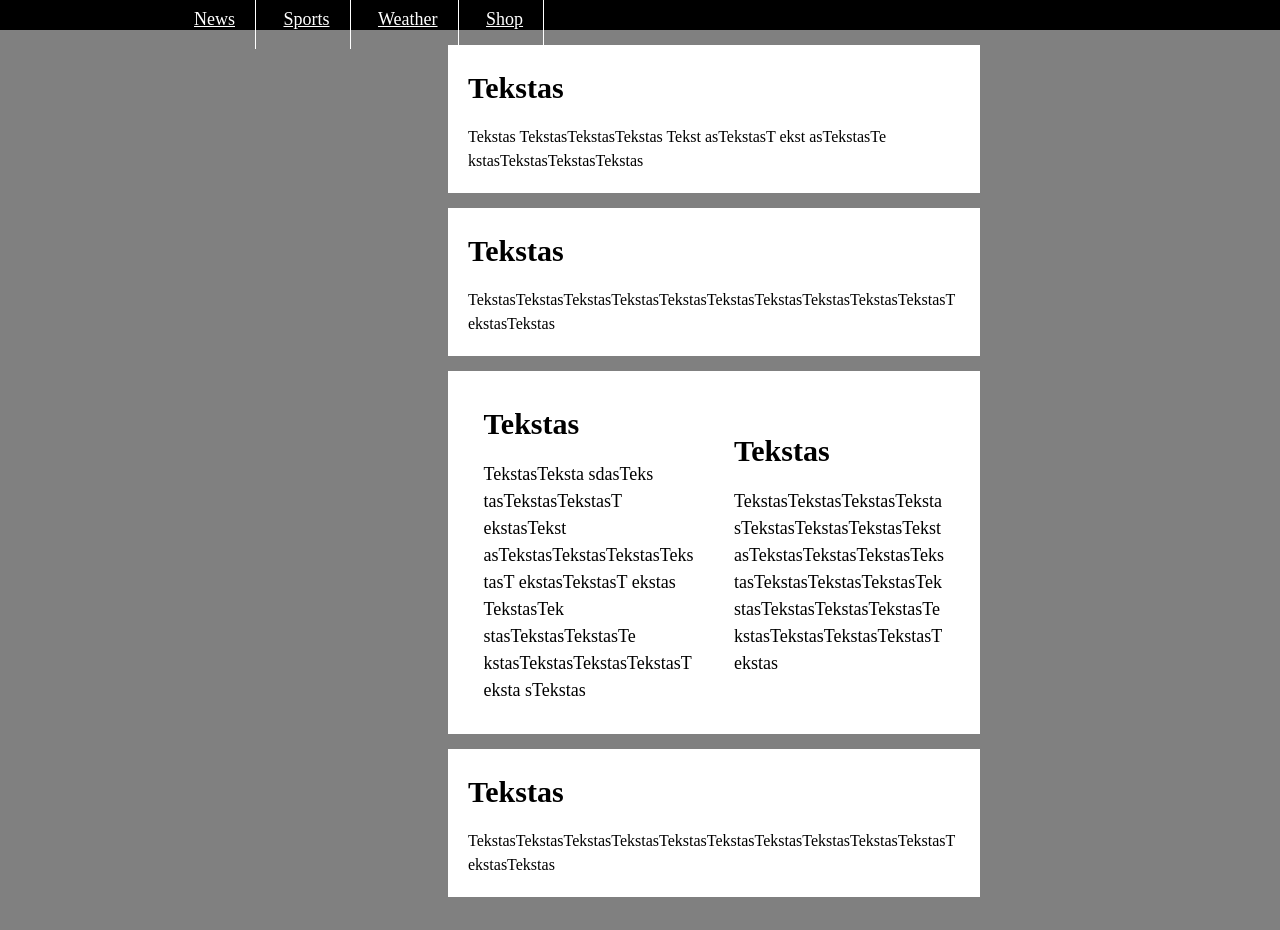
==== 2 uzduotis daroma/index.html @ 4939fcb4 "Add files via upload" ====
<!DOCTYPE html>
<html lang="en">
<head>
    <meta charset="UTF-8">
    <meta http-equiv="X-UA-Compatible" content="IE=edge">
    <meta name="viewport" content="width=device-width, initial-scale=1.0">
    <title>Document</title>
    <link rel="stylesheet" href="style.css">
</head>
<body>
    
    <header>
        <nav>
            <ul>
                <li><a href="News">News</a></li>
                <li><a href="News">Sports</a></li>
                <li><a href="News">Weather</a></li>
                <li><a href="News">Shop</a></li>
            </ul>
        </nav>
    </header>
    <section>
        <div>
            <h1><b>Tekstas</b></h1>
            <p>Tekstas TekstasTekstasTekstas Tekst asTekstasT ekst asTekstasTe kstasTekstasTekstasTekstas</p>
        </div>
        <div>
            <h1><b>Tekstas</b></h1>
            <p>TekstasTekstasTekstasTekstasTekstasTekstasTekstasTekstasTekstasTekstasTekstasTekstas</p>
        </div>
        <div>
            <div>
                <h1><b>Tekstas</b></h1>
                <p>TekstasTeksta  sdasTeks tasTekstasTekstasT ekstasTekst asTekstasTekstasTekstasTekstasT ekstasTekstasT ekstas TekstasTek stasTekstasTekstasTe kstasTekstasTekstasTekstasTeksta sTekstas</p>
            </div>
            <div>
                <h1><b>Tekstas</b></h1>
                <p>TekstasTekstasTekstasTekstasTekstasTekstasTekstasTekstasTekstasTekstasTekstasTekstasTekstasTekstasTekstasTekstasTekstasTekstasTekstasTekstasTekstasTekstasTekstasTekstas</p>
            </div>
        </div>
        <div>
            <h1><b>Tekstas</b></h1>
            <p>TekstasTekstasTekstasTekstasTekstasTekstasTekstasTekstasTekstasTekstasTekstasTekstas</p>
        </div>
        <footer></footer>
    </section>

</body>
</html>
---- 2 uzduotis daroma/style.css ----
/* http://meyerweb.com/eric/tools/css/reset/ 
   v2.0 | 20110126
   License: none (public domain)
*/

html, body, div, span, applet, object, iframe,
h1, h2, h3, h4, h5, h6, p, blockquote, pre,
a, abbr, acronym, address, big, cite, code,
del, dfn, em, img, ins, kbd, q, s, samp,
small, strike, strong, sub, sup, tt, var,
b, u, i, center,
dl, dt, dd, ol, ul, li,
fieldset, form, label, legend,
table, caption, tbody, tfoot, thead, tr, th, td,
article, aside, canvas, details, embed, 
figure, figcaption, footer, header, hgroup, 
menu, nav, output, ruby, section, summary,
time, mark, audio, video {
	margin: 0;
	padding: 0;
	border: 0;
	font-size: 100%;
	font: inherit;
	vertical-align: baseline;
}
/* HTML5 display-role reset for older browsers */
article, aside, details, figcaption, figure, 
footer, header, hgroup, menu, nav, section {
	display: block;
}
body {
	line-height: 1;
}
ol, ul {
	list-style: none;
}
blockquote, q {
	quotes: none;
}
blockquote:before, blockquote:after,
q:before, q:after {
	content: '';
	content: none;
}
table {
	border-collapse: collapse;
	border-spacing: 0;
}
/* ---------------------------------------- */
header{
    
  background: black;
  color: white;
  font-size: 30px;
}
nav{
    background-color: black;
    display: inline-block;
    width: 100%;
}
ul{
    width: 100%;

}
a {
    border-right: 1px solid white;
    font-size: large;
    padding: 20px;
    color: white;
}
li {
    display: inline-block;
}
li:nth-child(1){
    width: 20%;
    text-align: right;  
}

html{
    height:100%;
  }
  body{
    height:100%;
  }
    section {
    overflow: auto;
    text-align: center;
    background-color: gray;
      height: 100%;
      top: 0;
      left: 0;
      width: 100%;
}
div{
    line-height: 1.5;
    /* text-align: left; */
    width: 40%;
    background-color: white;
    margin-top: 15px;
    margin-left:35%;
    margin-right:25%;
    padding: 15px;
    /* margin: auto; */
  
  padding: 10px;
  word-wrap: break-word;
  
}
h1{
    font-size:30px;
    text-align: left;
    font-weight: 900;
    padding:5px;
    margin: 5px;
}
p{
    text-align: left;
    padding:5px;
    margin: 5px;
}
div:nth-child(3){
    font-size:0;
    
}
div>div{
    width:45%;
    font-size: large;
    text-align: left;
    overflow-wrap: break-word;
    display: inline-block;
    position: relative;
    vertical-align: middle;
    margin:0 auto;
}
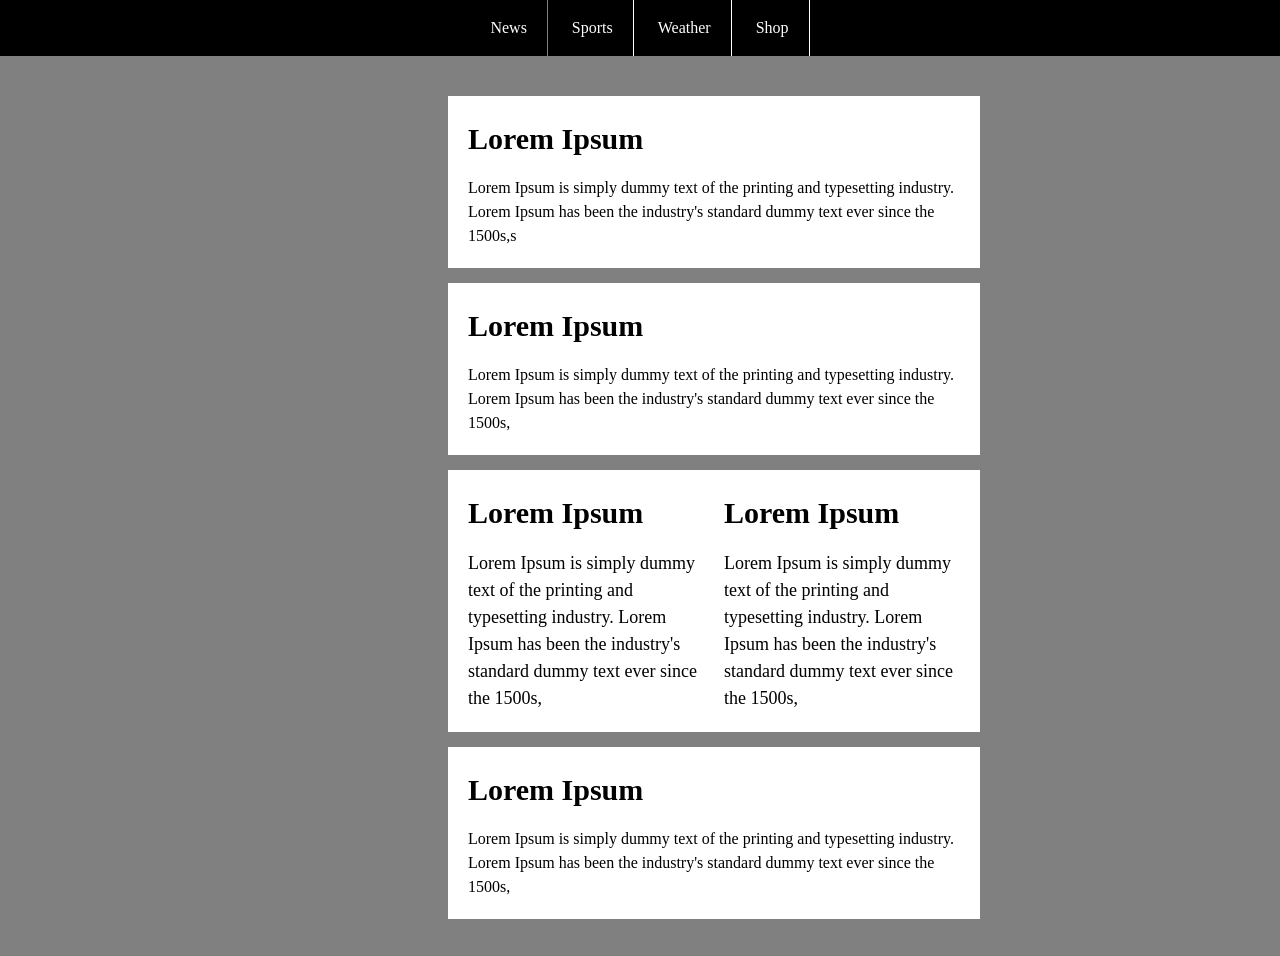
==== commit 2f423a87: "Add files via upload" ====
--- a/2 uzduotis daroma/index.html
+++ b/2 uzduotis daroma/index.html
@@ -18,29 +18,30 @@
                 <li><a href="News">Shop</a></li>
             </ul>
         </nav>
+           
     </header>
     <section>
         <div>
-            <h1><b>Tekstas</b></h1>
-            <p>Tekstas TekstasTekstasTekstas Tekst asTekstasT ekst asTekstasTe kstasTekstasTekstasTekstas</p>
+            <h1><b>Lorem Ipsum</b></h1>
+            <p>Lorem Ipsum is simply dummy text of the printing and typesetting industry. Lorem Ipsum has been the industry's standard dummy text ever since the 1500s,s</p>
         </div>
         <div>
-            <h1><b>Tekstas</b></h1>
-            <p>TekstasTekstasTekstasTekstasTekstasTekstasTekstasTekstasTekstasTekstasTekstasTekstas</p>
+            <h1><b>Lorem Ipsum</b></h1>
+            <p>Lorem Ipsum is simply dummy text of the printing and typesetting industry. Lorem Ipsum has been the industry's standard dummy text ever since the 1500s,</p>
         </div>
         <div>
-            <div>
-                <h1><b>Tekstas</b></h1>
-                <p>TekstasTeksta  sdasTeks tasTekstasTekstasT ekstasTekst asTekstasTekstasTekstasTekstasT ekstasTekstasT ekstas TekstasTek stasTekstasTekstasTe kstasTekstasTekstasTekstasTeksta sTekstas</p>
-            </div>
-            <div>
-                <h1><b>Tekstas</b></h1>
-                <p>TekstasTekstasTekstasTekstasTekstasTekstasTekstasTekstasTekstasTekstasTekstasTekstasTekstasTekstasTekstasTekstasTekstasTekstasTekstasTekstasTekstasTekstasTekstasTekstas</p>
-            </div>
+            <span>
+                <h1><b>Lorem Ipsum</b></h1>
+                <p>Lorem Ipsum is simply dummy text of the printing and typesetting industry. Lorem Ipsum has been the industry's standard dummy text ever since the 1500s,</p>
+            </span>
+            <span>
+                <h1><b>Lorem Ipsum</b></h1>
+                <p>Lorem Ipsum is simply dummy text of the printing and typesetting industry. Lorem Ipsum has been the industry's standard dummy text ever since the 1500s,</p>
+            </span>
         </div>
         <div>
-            <h1><b>Tekstas</b></h1>
-            <p>TekstasTekstasTekstasTekstasTekstasTekstasTekstasTekstasTekstasTekstasTekstasTekstas</p>
+            <h1><b>Lorem Ipsum</b></h1>
+            <p>Lorem Ipsum is simply dummy text of the printing and typesetting industry. Lorem Ipsum has been the industry's standard dummy text ever since the 1500s,</p>
         </div>
         <footer></footer>
     </section>
--- a/2 uzduotis daroma/style.css
+++ b/2 uzduotis daroma/style.css
@@ -49,32 +49,31 @@
 /* ---------------------------------------- */
 header{
     
-  background: black;
-  color: white;
-  font-size: 30px;
+ 
 }
-nav{
+
+ul{
+    text-align: center;
+    list-style-type: none;
+    width: 100%;
     background-color: black;
-    display: inline-block;
-    width: 100%;
-}
-ul{
-    width: 100%;
-
+    margin: 0;
+     padding: 0;
 }
 a {
+    color: white;
+    text-decoration: none;
+} 
+li {
+    text-align: center;
+    display: inline-block;
+    padding:20px;
+    color: white;
     border-right: 1px solid white;
-    font-size: large;
-    padding: 20px;
-    color: white;
 }
-li {
-    display: inline-block;
-}
-li:nth-child(1){
-    width: 20%;
-    text-align: right;  
-}
+li:nth-child(1){ 
+    border-right: 1px solid gray; 
+} 
 
 html{
     height:100%;
@@ -122,8 +121,14 @@
     font-size:0;
     
 }
-div>div{
-    width:45%;
+div:nth-child(1){
+    margin-top: 40px;
+}
+div:nth-child(4){
+    margin-bottom: 40px;
+}
+div>span{
+    width:50%;
     font-size: large;
     text-align: left;
     overflow-wrap: break-word;
@@ -131,4 +136,6 @@
     position: relative;
     vertical-align: middle;
     margin:0 auto;
-}+    padding: 0;
+}
+
